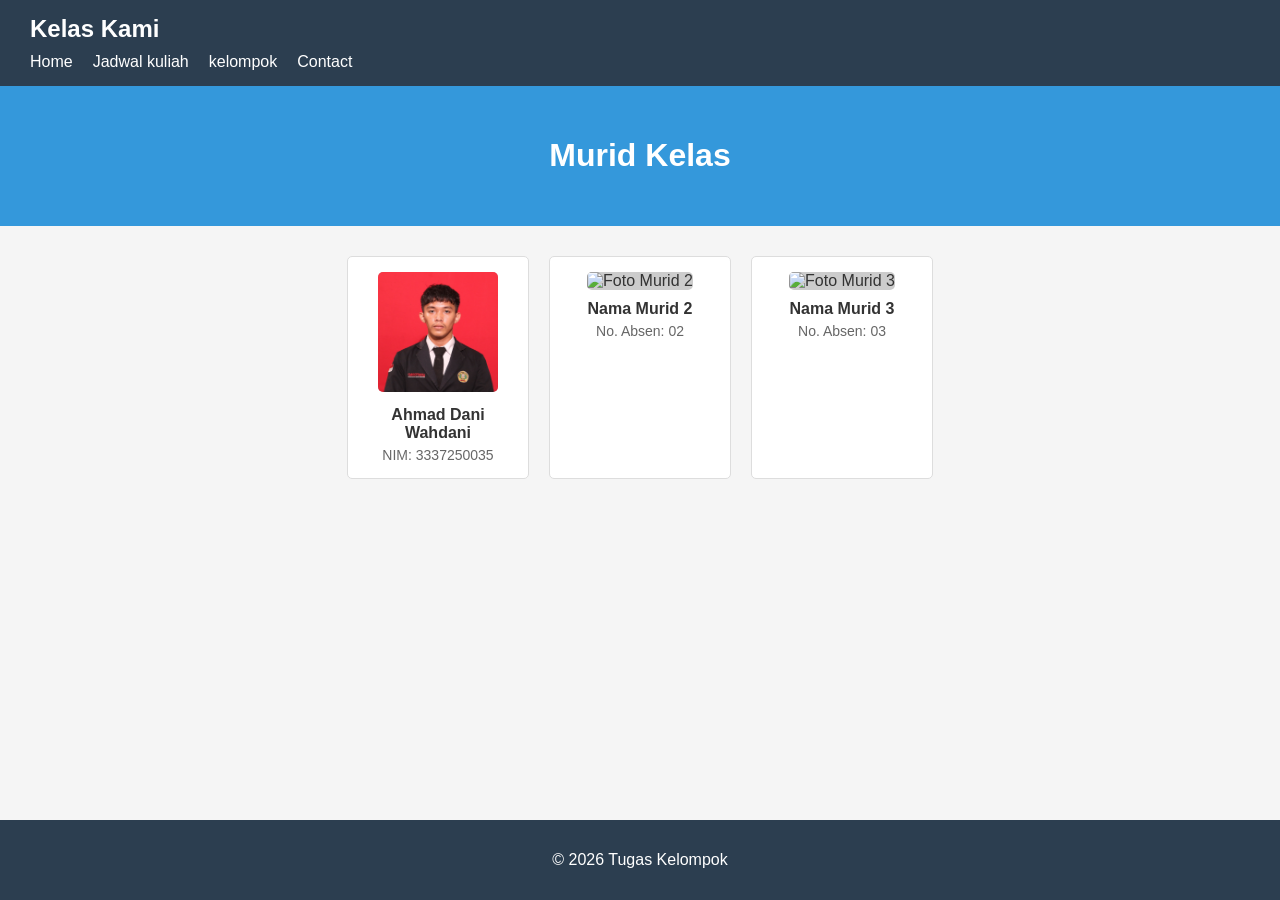
==== murid.html @ 7c2d4b41 "Add files via upload" ====
<!DOCTYPE html>
<html lang="id">
<head>
  <meta charset="UTF-8">
  <title>Murid Kelas</title>
  <link rel="stylesheet" href="style.css">
</head>
<body>

  <nav>
    <h2>Kelas Kami</h2>
    <ul>
      <li><a href="index.html">Home</a></li>
      <li><a href="jadwal.html">Jadwal kuliah</a></li>
      <li><a href="murid.html">kelompok</a></li>
      <li><a href="contact.html">Contact</a></li>
    </ul>
  </nav>

  <header>
    <h1>Murid Kelas</h1>
  </header>

  <main>
    <div class="siswa-container">

      <div class="kartu-siswa">
        <img src="dani.jpg" alt="Foto Murid 1">
        <h3>Ahmad Dani Wahdani</h3>
        <p>NIM: 3337250035</p>
      </div>

      <div class="kartu-siswa">
        <img src="a.jpg" alt="Foto Murid 2">
        <h3>Nama Murid 2</h3>
        <p>No. Absen: 02</p>
      </div>

      <div class="kartu-siswa">
        <img src="a.jpg" alt="Foto Murid 3">
        <h3>Nama Murid 3</h3>
        <p>No. Absen: 03</p>
      </div>

    </div>
  </main>

  <footer>
    <p>&copy; 2026 Tugas Kelompok</p>
  </footer>

</body>
</html>
---- style.css ----
html, body {
  height: 100%;
  margin: 0;
  padding: 0;
}

body {
  font-family: Arial, sans-serif;
  background-color: #f5f5f5;
  color: #333333;
  display: flex;
  flex-direction: column;
  min-height: 100vh;
}

nav {
  background-color: #2c3e50;
  padding: 15px 30px;
  color: white;
}

nav h2 {
  margin: 0 0 10px 0;
}

nav ul {
  list-style: none;
  display: flex;
  gap: 20px;
  margin: 0;
  padding: 0;
}

nav ul li a {
  color: white;
  text-decoration: none;
}

nav ul li a:hover {
  text-decoration: underline;
}

header {
  background-color: #3498db;
  color: white;
  padding: 30px;
  text-align: center;
}

main {
  max-width: 800px;
  margin: 30px auto;
  padding: 0 20px;
  flex: 1;
}

section {
  background-color: white;
  border: 1px solid #dddddd;
  border-radius: 5px;
  padding: 20px;
  margin-bottom: 20px;
}

footer {
  text-align: center;
  padding: 15px;
  background-color: #2c3e50;
  color: white;
}

/* --- Jadwal Pelajaran --- */
table {
  width: 100%;
  border-collapse: collapse;
  background-color: white;
}

th, td {
  border: 1px solid #dddddd;
  padding: 10px;
  text-align: center;
}

th {
  background-color: #2c3e50;
  color: white;
}

tr:nth-child(even) {
  background-color: #f2f2f2;
}

/* --- Murid Kelas --- */
.siswa-container {
  display: flex;
  flex-wrap: wrap;
  gap: 20px;
  justify-content: center;
}

.kartu-siswa {
  background-color: white;
  border: 1px solid #dddddd;
  border-radius: 5px;
  padding: 15px;
  width: 150px;
  text-align: center;
}

.kartu-siswa img {
  width: 120px;
  height: 120px;
  object-fit: cover;
  border-radius: 5px;
  background-color: #cccccc;
}

.kartu-siswa h3 {
  margin: 10px 0 5px 0;
  font-size: 16px;
}

.kartu-siswa p {
  margin: 0;
  font-size: 14px;
  color: #666666;
}

/* --- Contact --- */
form {
  display: flex;
  flex-direction: column;
}

label {
  margin-top: 10px;
  margin-bottom: 5px;
  font-weight: bold;
}

input, textarea {
  padding: 8px;
  border: 1px solid #cccccc;
  border-radius: 4px;
  font-family: Arial, sans-serif;
}

button {
  margin-top: 15px;
  padding: 10px;
  background-color: #3498db;
  color: white;
  border: none;
  border-radius: 4px;
  cursor: pointer;
}

button:hover {
  background-color: #2980b9;
}
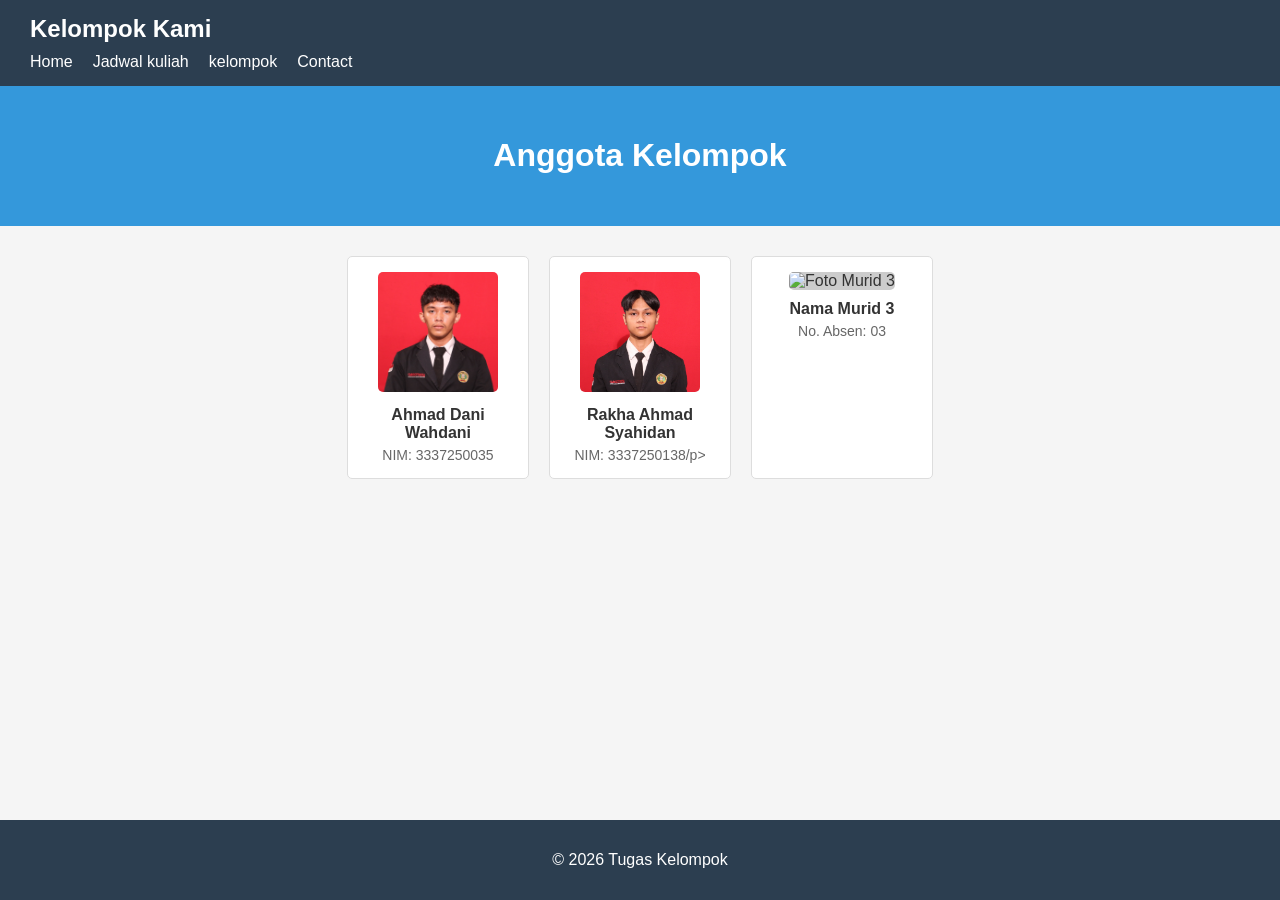
==== commit 8bd20f48: "Update project" ====
--- a/murid.html
+++ b/murid.html
@@ -8,7 +8,7 @@
 <body>
 
   <nav>
-    <h2>Kelas Kami</h2>
+    <h2>Kelompok Kami</h2>
     <ul>
       <li><a href="index.html">Home</a></li>
       <li><a href="jadwal.html">Jadwal kuliah</a></li>
@@ -18,7 +18,7 @@
   </nav>
 
   <header>
-    <h1>Murid Kelas</h1>
+    <h1>Anggota Kelompok</h1>
   </header>
 
   <main>
@@ -31,9 +31,9 @@
       </div>
 
       <div class="kartu-siswa">
-        <img src="a.jpg" alt="Foto Murid 2">
-        <h3>Nama Murid 2</h3>
-        <p>No. Absen: 02</p>
+        <img src="Rakha.JPG" alt="Foto Murid 2">
+        <h3>Rakha Ahmad Syahidan</h3>
+        <p>NIM: 3337250138/p>
       </div>
 
       <div class="kartu-siswa">
--- a/style.css
+++ b/style.css
@@ -69,17 +69,19 @@
   color: white;
 }
 
-/* --- Jadwal Pelajaran --- */
+/* --- Jadwal Kuliah --- */
 table {
   width: 100%;
   border-collapse: collapse;
   background-color: white;
+  table-layout: fixed;
 }
 
 th, td {
   border: 1px solid #dddddd;
   padding: 10px;
   text-align: center;
+  vertical-align: top;
 }
 
 th {
@@ -87,8 +89,25 @@
   color: white;
 }
 
-tr:nth-child(even) {
+.mk-item {
   background-color: #f2f2f2;
+  border: 1px solid #dddddd;
+  border-radius: 4px;
+  padding: 8px;
+  margin-bottom: 8px;
+  display: flex;
+  flex-direction: column;
+}
+
+.mk-jam {
+  font-size: 12px;
+  color: #666666;
+}
+
+.mk-nama {
+  font-weight: bold;
+  color: #333333;
+  font-size: 14px;
 }
 
 /* --- Murid Kelas --- */
@@ -158,4 +177,4 @@
 
 button:hover {
   background-color: #2980b9;
-}+}
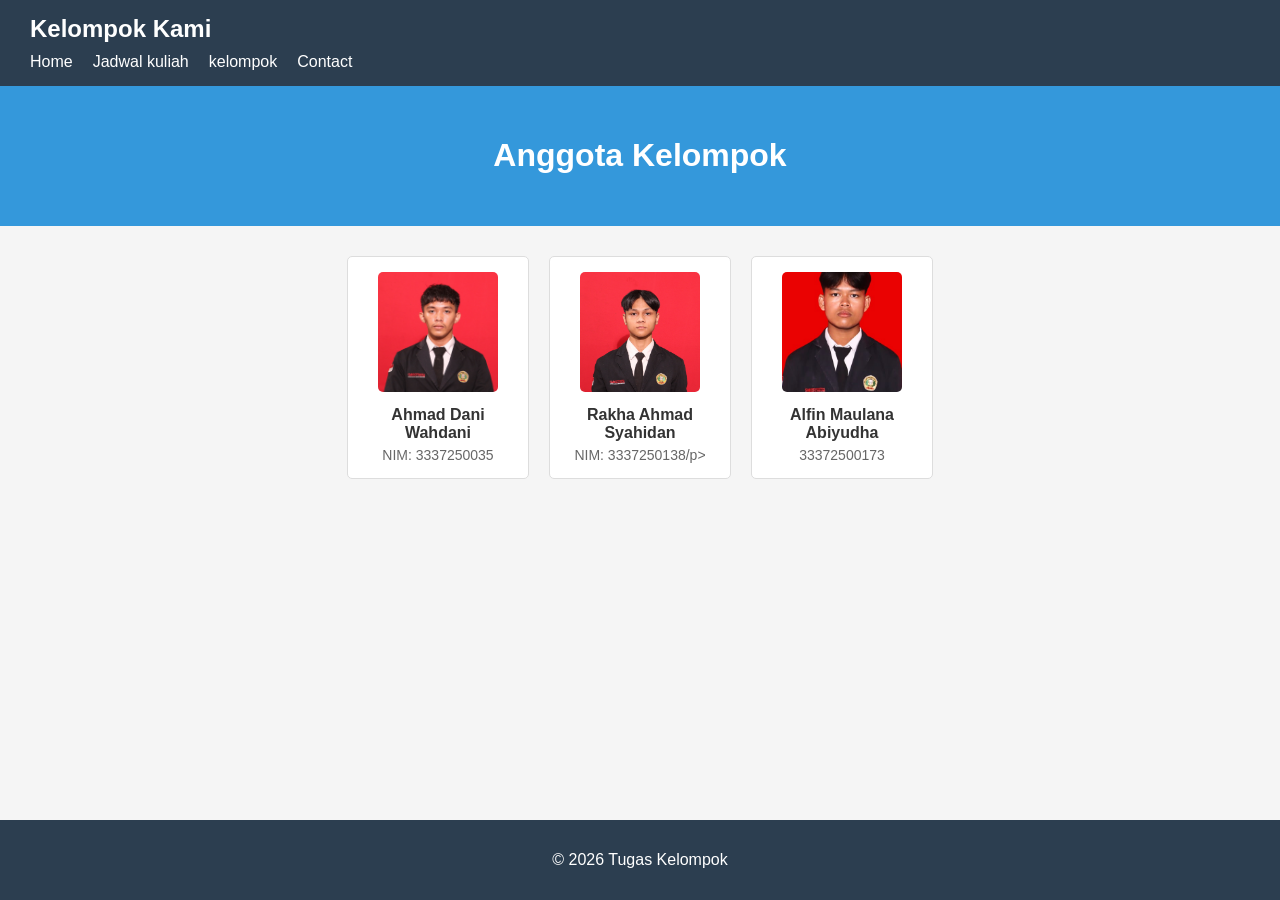
==== commit 0c19b4e0: "Update project" ====
--- a/murid.html
+++ b/murid.html
@@ -37,9 +37,9 @@
       </div>
 
       <div class="kartu-siswa">
-        <img src="a.jpg" alt="Foto Murid 3">
-        <h3>Nama Murid 3</h3>
-        <p>No. Absen: 03</p>
+        <img src="alpin.jpg" alt="Foto Murid 3">
+        <h3>Alfin Maulana Abiyudha</h3>
+        <p>33372500173</p>
       </div>
 
     </div>
